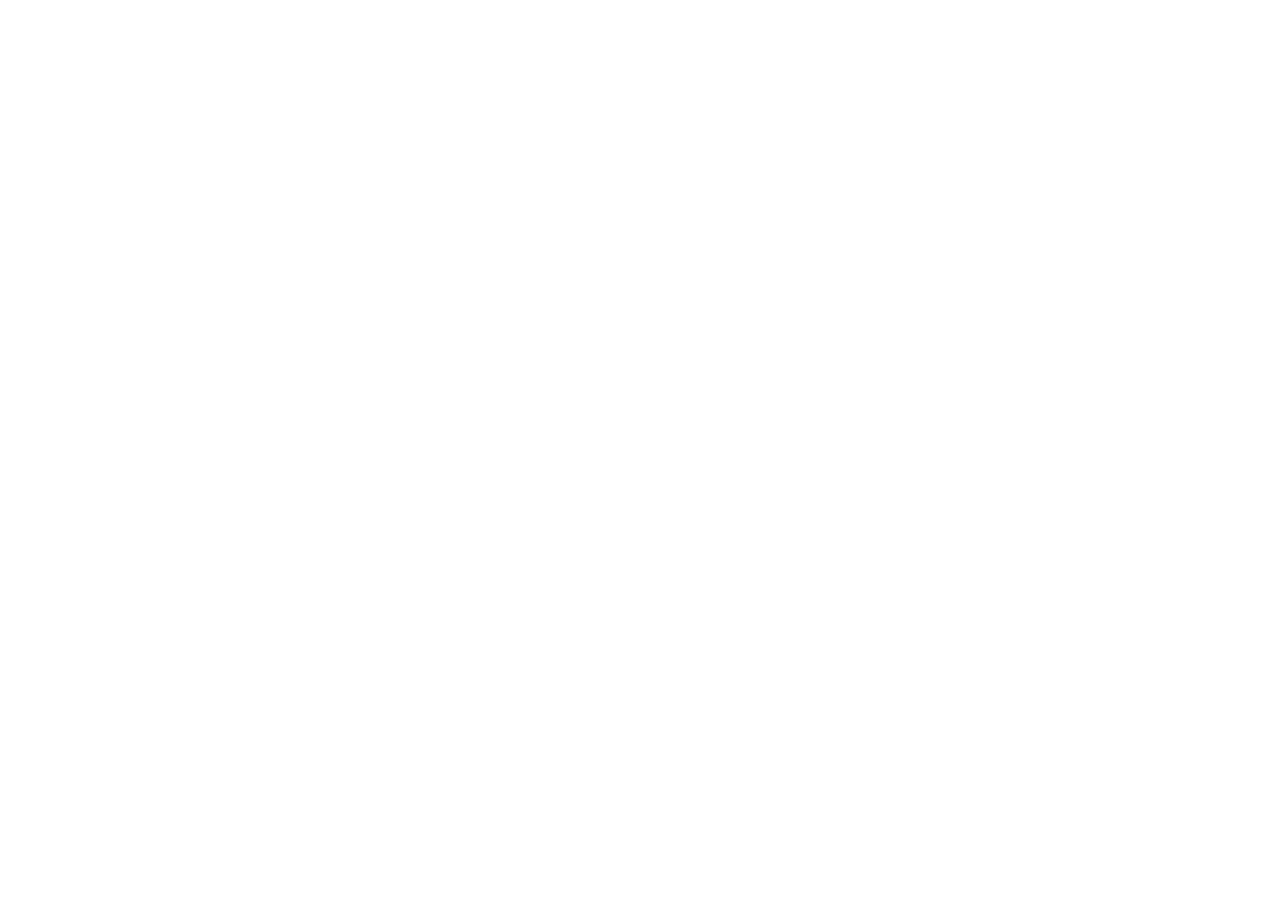
==== carrie-site/landing.html @ 17d0e2e9 "New site, minor updates. Customizations" ====
<!DOCTYPE html>
<html lang="en">

  <head>

    <meta charset="utf-8">
    <meta name="viewport" content="width=device-width, initial-scale=1, shrink-to-fit=no">
    <meta name="description" content="">
    <meta name="author" content="">

    <title>Carrie Kirby's Actor Website</title>

    <!-- Bootstrap core CSS -->
    <link href="vendor/bootstrap/css/bootstrap.min.css" rel="stylesheet">

    <!-- Custom fonts for this template -->
    <link href="https://fonts.googleapis.com/css?family=Saira+Extra+Condensed:500,700" rel="stylesheet">
    <link href="https://fonts.googleapis.com/css?family=Muli:400,400i,800,800i" rel="stylesheet">
    <link href="vendor/fontawesome-free/css/all.min.css" rel="stylesheet">

    <!-- Custom styles for this template -->
    <link href="css/resume.min.css" rel="stylesheet">

  </head>
  <body id="page-top">
    <div class="container-fluid p-0">
    <a href="/carrie-site/actress.html">
        <i class="fas fa-theater-masks fa-5x"></i>
    </a>
  </body>
</html>
---- carrie-site/css/resume.min.css ----
/*!
 * Start Bootstrap - Resume v5.0.2 (https://startbootstrap.com/template-overviews/resume)
 * Copyright 2013-2018 Start Bootstrap
 * Licensed under MIT (https://github.com/BlackrockDigital/startbootstrap-resume/blob/master/LICENSE)
 */body{font-family:Muli,-apple-system,BlinkMacSystemFont,'Segoe UI',Roboto,'Helvetica Neue',Arial,sans-serif,'Apple Color Emoji','Segoe UI Emoji','Segoe UI Symbol','Noto Color Emoji';padding-top:54px;color:#868e96}
 @media (min-width:992px){body{padding-top:0;padding-left:17rem}}h1,h2,h3,h4,h5,h6{font-family:'Saira Extra Condensed',-apple-system,BlinkMacSystemFont,'Segoe UI',Roboto,'Helvetica Neue',Arial,sans-serif,'Apple Color Emoji','Segoe UI Emoji','Segoe UI Symbol','Noto Color Emoji';font-weight:700;text-transform:uppercase;color:#343a40}h1{font-size:6rem;line-height:5.5rem}h2{font-size:3.5rem}h3{font-size:2rem}p.lead{font-size:1.15rem;font-weight:400}.subheading{text-transform:uppercase;font-weight:500;font-family:'Saira Extra Condensed',-apple-system,BlinkMacSystemFont,'Segoe UI',Roboto,'Helvetica Neue',Arial,sans-serif,'Apple Color Emoji','Segoe UI Emoji','Segoe UI Symbol','Noto Color Emoji';font-size:1.5rem}.social-icons a{display:inline-block;height:3.5rem;width:3.5rem;background-color:#495057;color:#fff!important;border-radius:100%;text-align:center;font-size:1.5rem;line-height:3.5rem;margin-right:1rem}.social-icons a:last-child{margin-right:0}.social-icons a:hover{background-color:#bd5d38}.dev-icons{font-size:3rem}.dev-icons .list-inline-item i:hover{color:#bd5d38}#sideNav .navbar-nav .nav-item .nav-link{font-weight:800;letter-spacing:.05rem;text-transform:uppercase}#sideNav .navbar-toggler:focus{outline-color:#d48a6e}@media (min-width:992px){#sideNav{text-align:center;position:fixed;top:0;left:0;display:-webkit-box;display:-ms-flexbox;display:flex;-webkit-box-orient:vertical;-webkit-box-direction:normal;-ms-flex-direction:column;flex-direction:column;width:17rem;height:100vh}#sideNav .navbar-brand{display:-webkit-box;display:-ms-flexbox;display:flex;margin:auto auto 0;padding:.5rem}#sideNav .navbar-brand .img-profile{max-width:10rem;max-height:10rem;border:.5rem solid rgba(255,255,255,.2)}#sideNav .navbar-collapse{display:-webkit-box;display:-ms-flexbox;display:flex;-webkit-box-align:start;-ms-flex-align:start;align-items:flex-start;-webkit-box-flex:0;-ms-flex-positive:0;flex-grow:0;width:100%;margin-bottom:auto}#sideNav .navbar-collapse .navbar-nav{-webkit-box-orient:vertical;-webkit-box-direction:normal;-ms-flex-direction:column;flex-direction:column;width:100%}#sideNav .navbar-collapse .navbar-nav .nav-item{display:block}#sideNav .navbar-collapse .navbar-nav .nav-item .nav-link{display:block}}section.resume-section{padding-top:5rem!important;padding-bottom:5rem!important;max-width:75rem}section.resume-section .resume-item .resume-date{min-width:none}@media (min-width:768px){section.resume-section{min-height:100vh}section.resume-section .resume-item .resume-date{min-width:18rem}}@media (min-width:992px){section.resume-section{padding-top:3rem!important;padding-bottom:3rem!important}}.bg-primary{background-color:#3075ba!important}.text-primary{color:#3075ba!important}a{color:#3075ba}a:active,a:focus,a:hover{color:#3075ba}
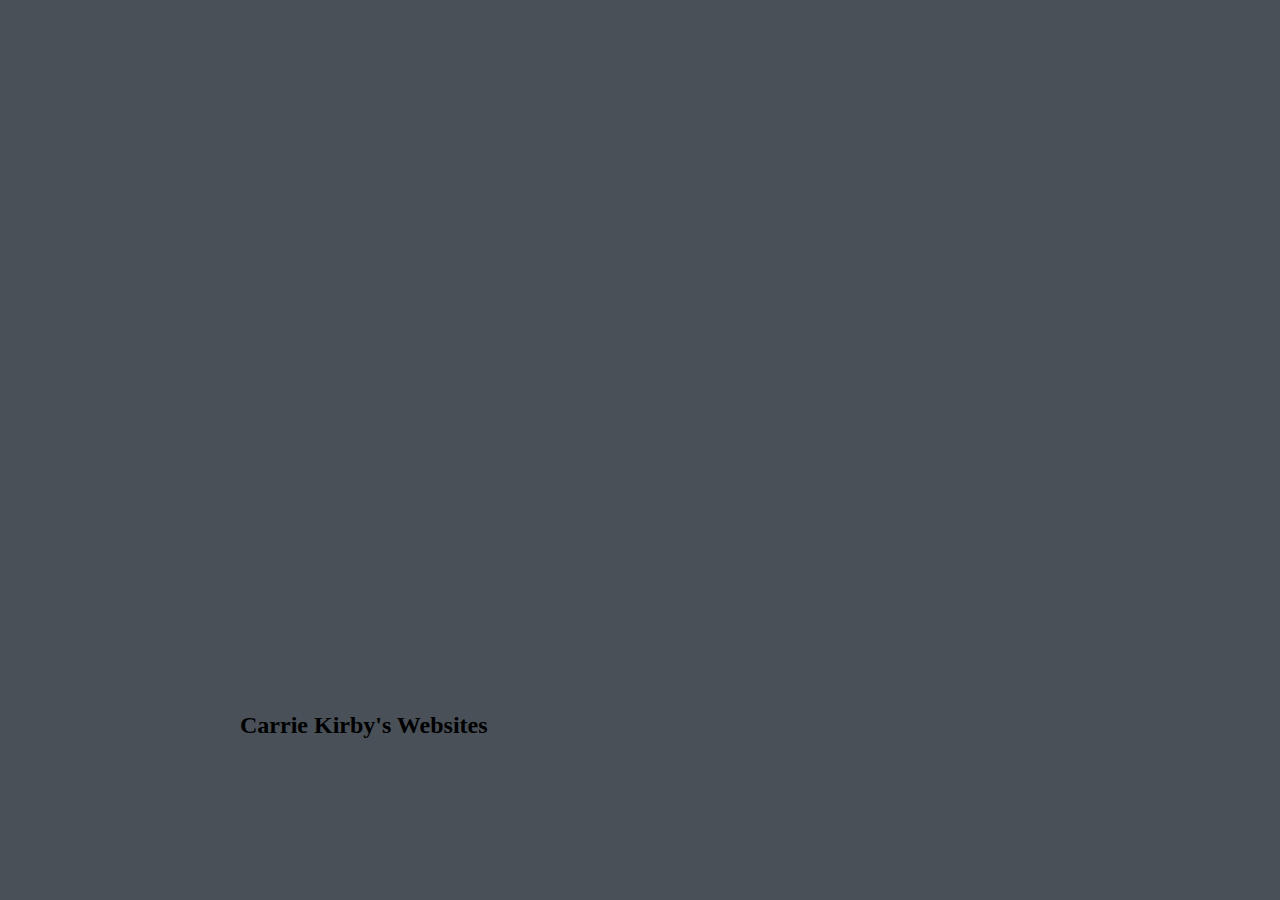
==== commit a12cfcd0: "More landing updates" ====
--- a/carrie-site/landing.html
+++ b/carrie-site/landing.html
@@ -19,13 +19,63 @@
     <link href="vendor/fontawesome-free/css/all.min.css" rel="stylesheet">
 
     <!-- Custom styles for this template -->
-    <link href="css/resume.min.css" rel="stylesheet">
+   <!-- <link href="css/resume.css" rel="stylesheet">-->
+    <style>
+      .mask:hover {
+          background-color: #21398d;
+      }
+      .mask {
+        display:inline-block;
+        color:#21398d;
+        background-color: #495057;
+        color: #3075ba !important;
+        border-radius: 100%;
+        text-align:left;
+        font-size: 1.5rem;
+        line-height: 3.5rem;
+        margin:auto;
+        height: 100%;
+        width: 180px;
+        margin-top:300px;
+        margin-left:10%; 
+        margin-right: 10%;
+        -ms-text-justify: distribute-all-lines;
+        text-justify: distribute-all-lines;
+      }
+      #mask a {
+        vertical-align: top;
+        display: inline-block;
+        *display: inline;
+        zoom: 1;
+ } 
+      .bg-primary {
+        background-color: #495057 !important;
+      }
+      .headstyle { 
+        width:800px;
+        margin:0 auto;
+        margin-top:400px;
+      }
+    </style>
+  </head>
+  <body id="centered-wrapper" class="bg-primary">
+    <div style="width:800px;margin:0 auto;">
+      
+          <div class="mask">
+            <a href="/carrie-site/actress.html">
+              <i class="fas fa-theater-masks fa-6x"></i>
+            </a>
+          </div>
+          <div class="mask">
+              <a href="/carrie-site/actress.html">
+                <i class="fas fa-pen-fancy fa-6x"></i>
+              </a>
+          </div>
+          <div class="headstyle">
+              <h2>Carrie Kirby's Websites</h2>      
+          </div>
+      <br>
+      <br>
 
-  </head>
-  <body id="page-top">
-    <div class="container-fluid p-0">
-    <a href="/carrie-site/actress.html">
-        <i class="fas fa-theater-masks fa-5x"></i>
-    </a>
   </body>
 </html>